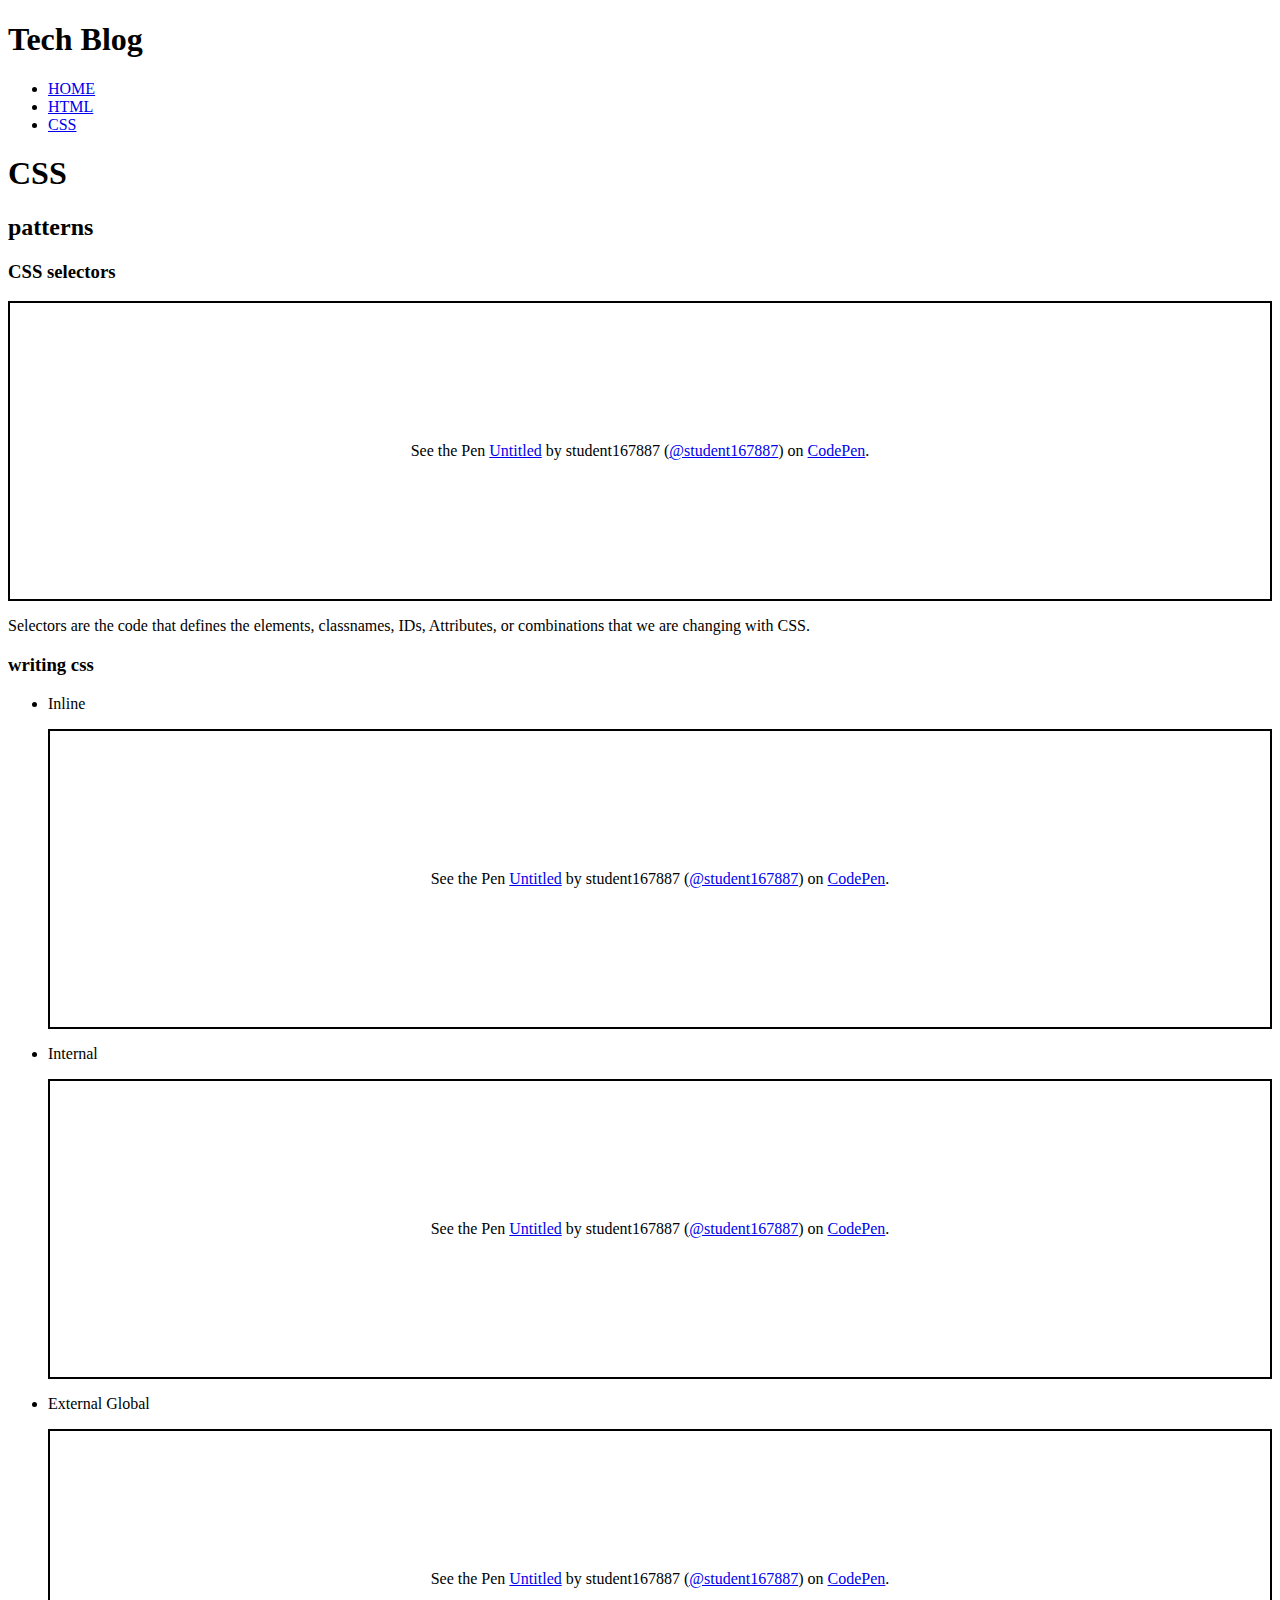
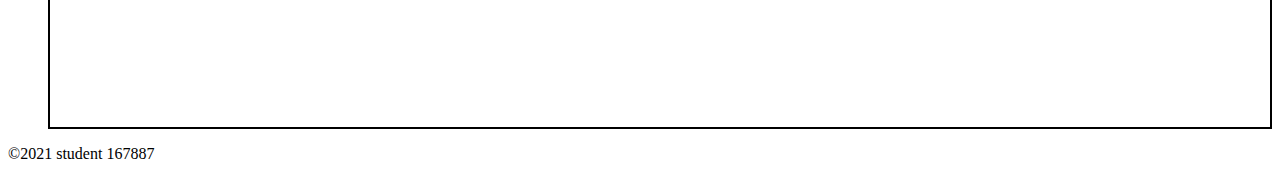
==== css.html @ a7ea8bfb "Update css.html" ====
<!DOCTYPE html>
<html>
  <head>
    <title>CSS</title>
  </head>
  <body>
   <header>
     <h1> Tech Blog </h1>
     <nav>
       <ul>
      <li> <a href="index.html"> HOME </a> </li>
       <li><a href="html.html"> HTML </a></li>
       <li><a href="css.html"> CSS </a></li>  
       </ul>
    </nav>
  </header>
   <article>
     <h1>CSS</h1>
     <h2>patterns</h2>

     <h3>CSS selectors </h3>

<p class="codepen" data-height="300" data-default-tab="html,result" data-slug-hash="RwZpLXX" data-user="student167887" style="height: 300px; box-sizing: border-box; display: flex; align-items: center; justify-content: center; border: 2px solid; margin: 1em 0; padding: 1em;">
  <span>See the Pen <a href="https://codepen.io/student167887/pen/RwZpLXX">
  Untitled</a> by student167887 (<a href="https://codepen.io/student167887">@student167887</a>)
  on <a href="https://codepen.io">CodePen</a>.</span>
</p>
<script async src="https://cpwebassets.codepen.io/assets/embed/ei.js"></script>
    
    <p> Selectors  are the code that defines the elements, classnames, IDs, Attributes, or combinations that we are changing with CSS.</p>
    
    <h3>writing css</h3>
    <ul>
    <li>Inline</li>
    <p class="codepen" data-height="300" data-default-tab="html,result" data-slug-hash="xxLqPxa" data-user="student167887" style="height: 300px; box-sizing: border-box; display: flex; align-items: center; justify-content: center; border: 2px solid; margin: 1em 0; padding: 1em;">
  <span>See the Pen <a href="https://codepen.io/student167887/pen/xxLqPxa">
  Untitled</a> by student167887 (<a href="https://codepen.io/student167887">@student167887</a>)
  on <a href="https://codepen.io">CodePen</a>.</span>
</p>
<script async src="https://cpwebassets.codepen.io/assets/embed/ei.js"></script>
    
    <li>Internal</li>
    
<p class="codepen" data-height="300" data-default-tab="html,result" data-slug-hash="poredJr" data-user="student167887" style="height: 300px; box-sizing: border-box; display: flex; align-items: center; justify-content: center; border: 2px solid; margin: 1em 0; padding: 1em;">
  <span>See the Pen <a href="https://codepen.io/student167887/pen/poredJr">
  Untitled</a> by student167887 (<a href="https://codepen.io/student167887">@student167887</a>)
  on <a href="https://codepen.io">CodePen</a>.</span>
</p>
<script async src="https://cpwebassets.codepen.io/assets/embed/ei.js"></script>
   
    <li> External Global</li>
    
    <p class="codepen" data-height="300" data-default-tab="html,result" data-slug-hash="mdMWqPy" data-user="student167887" style="height: 300px; box-sizing: border-box; display: flex; align-items: center; justify-content: center; border: 2px solid; margin: 1em 0; padding: 1em;">
  <span>See the Pen <a href="https://codepen.io/student167887/pen/mdMWqPy">
  Untitled</a> by student167887 (<a href="https://codepen.io/student167887">@student167887</a>)
  on <a href="https://codepen.io">CodePen</a>.</span>
</p>
<script async src="https://cpwebassets.codepen.io/assets/embed/ei.js"></script>
    
    </ul>
    
    
   </nav>
  </header>
    </article> 
  <footer>
    <p>&copy;2021 student 167887</p>
  </footer>
  </body>
</html>
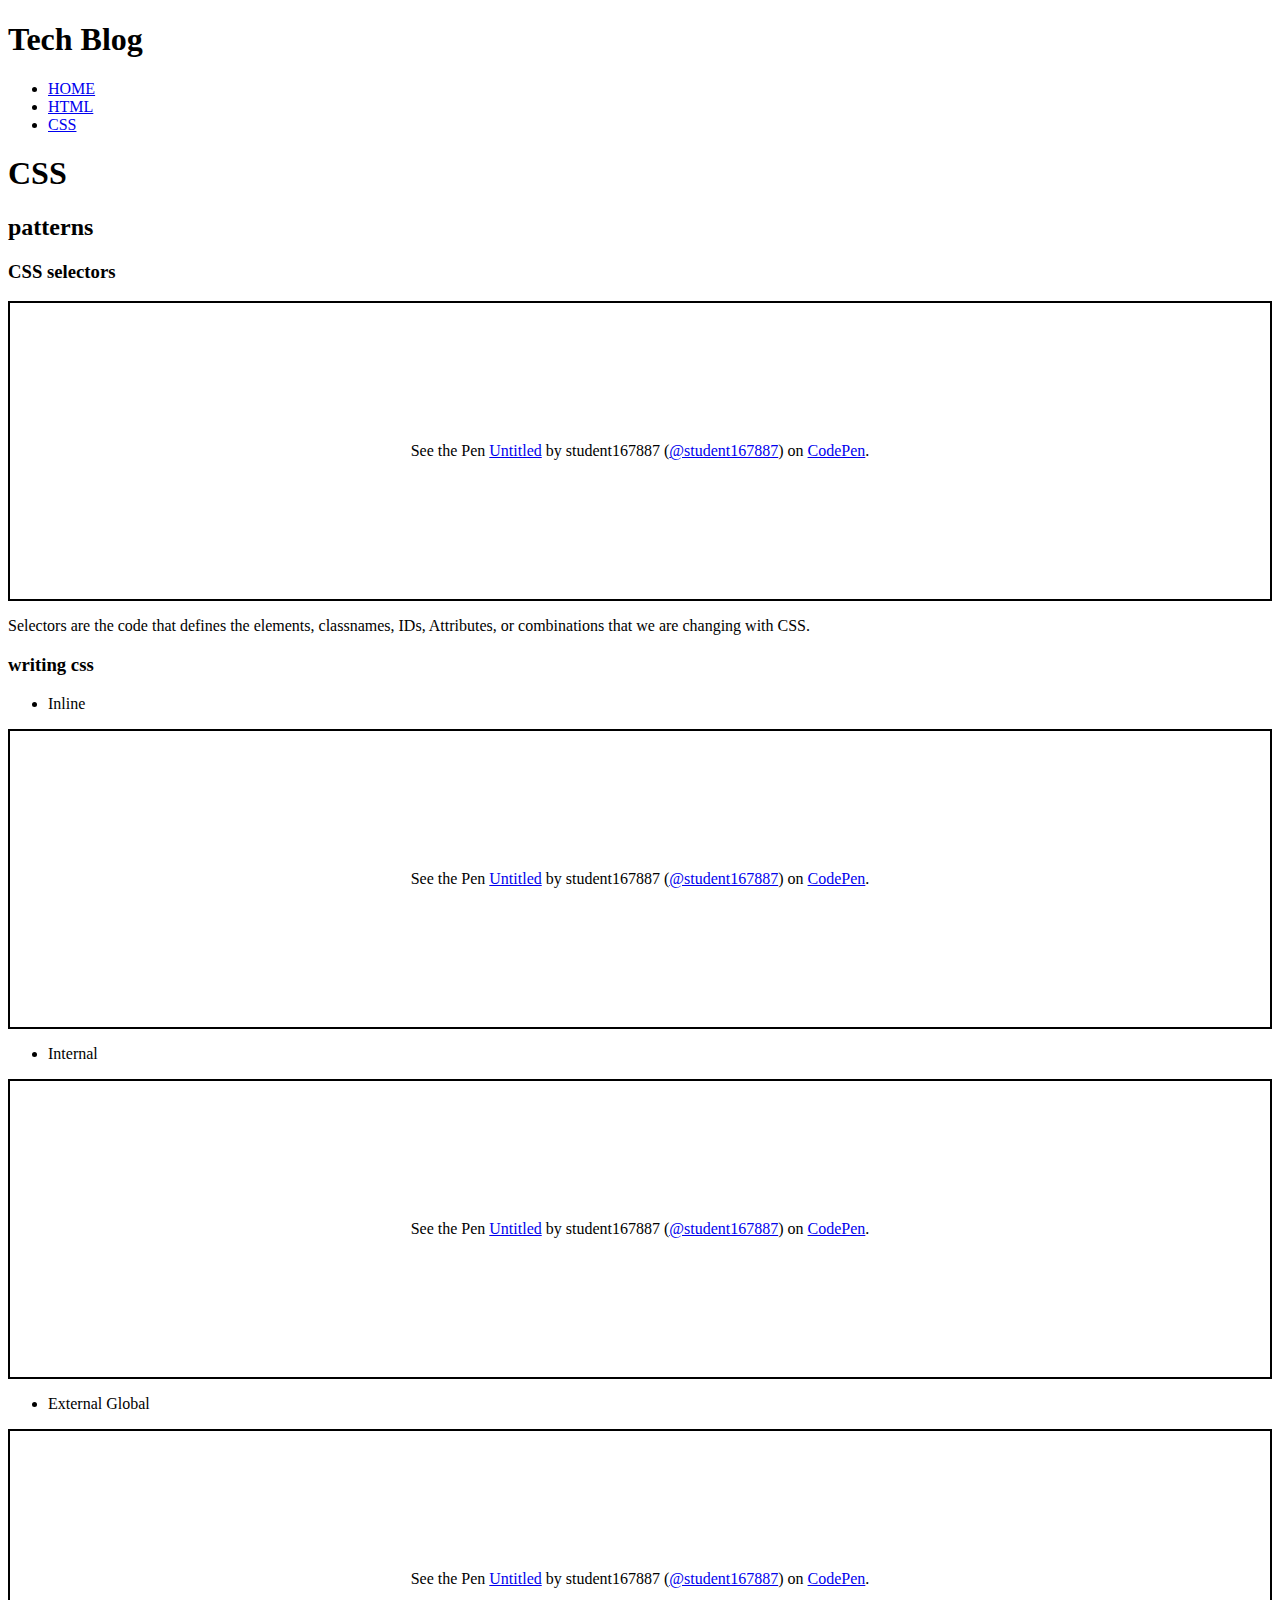
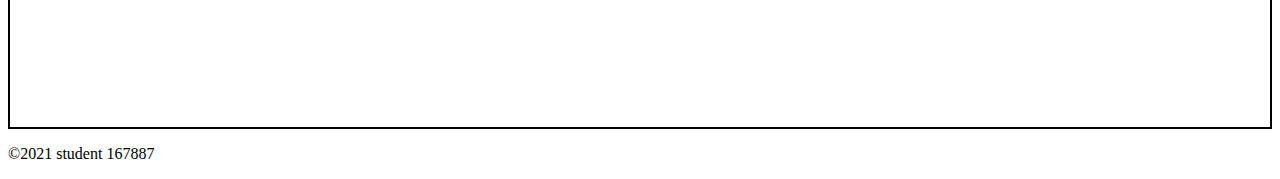
==== commit cbb8a21e: "Update css.html" ====
--- a/css.html
+++ b/css.html
@@ -20,27 +20,31 @@
 
      <h3>CSS selectors </h3>
 
-<p class="codepen" data-height="300" data-default-tab="html,result" data-slug-hash="RwZpLXX" data-user="student167887" style="height: 300px; box-sizing: border-box; display: flex; align-items: center; justify-content: center; border: 2px solid; margin: 1em 0; padding: 1em;">
-  <span>See the Pen <a href="https://codepen.io/student167887/pen/RwZpLXX">
+<p class="codepen" data-height="300" data-default-tab="html,result" data-slug-hash="MWvmjLN" data-user="student167887" style="height: 300px; box-sizing: border-box; display: flex; align-items: center; justify-content: center; border: 2px solid; margin: 1em 0; padding: 1em;">
+  <span>See the Pen <a href="https://codepen.io/student167887/pen/MWvmjLN">
   Untitled</a> by student167887 (<a href="https://codepen.io/student167887">@student167887</a>)
   on <a href="https://codepen.io">CodePen</a>.</span>
 </p>
-<script async src="https://cpwebassets.codepen.io/assets/embed/ei.js"></script>
+<script async src="https://cpwebassets.codepen.io/assets/embed/ei.js"></script> 
     
     <p> Selectors  are the code that defines the elements, classnames, IDs, Attributes, or combinations that we are changing with CSS.</p>
     
     <h3>writing css</h3>
     <ul>
     <li>Inline</li>
+     </ul>
+      
     <p class="codepen" data-height="300" data-default-tab="html,result" data-slug-hash="xxLqPxa" data-user="student167887" style="height: 300px; box-sizing: border-box; display: flex; align-items: center; justify-content: center; border: 2px solid; margin: 1em 0; padding: 1em;">
   <span>See the Pen <a href="https://codepen.io/student167887/pen/xxLqPxa">
   Untitled</a> by student167887 (<a href="https://codepen.io/student167887">@student167887</a>)
   on <a href="https://codepen.io">CodePen</a>.</span>
 </p>
 <script async src="https://cpwebassets.codepen.io/assets/embed/ei.js"></script>
-    
+         <ul>
+
     <li>Internal</li>
-    
+         </ul>
+
 <p class="codepen" data-height="300" data-default-tab="html,result" data-slug-hash="poredJr" data-user="student167887" style="height: 300px; box-sizing: border-box; display: flex; align-items: center; justify-content: center; border: 2px solid; margin: 1em 0; padding: 1em;">
   <span>See the Pen <a href="https://codepen.io/student167887/pen/poredJr">
   Untitled</a> by student167887 (<a href="https://codepen.io/student167887">@student167887</a>)
@@ -48,8 +52,10 @@
 </p>
 <script async src="https://cpwebassets.codepen.io/assets/embed/ei.js"></script>
    
+          <ul>
     <li> External Global</li>
-    
+         </ul>
+
     <p class="codepen" data-height="300" data-default-tab="html,result" data-slug-hash="mdMWqPy" data-user="student167887" style="height: 300px; box-sizing: border-box; display: flex; align-items: center; justify-content: center; border: 2px solid; margin: 1em 0; padding: 1em;">
   <span>See the Pen <a href="https://codepen.io/student167887/pen/mdMWqPy">
   Untitled</a> by student167887 (<a href="https://codepen.io/student167887">@student167887</a>)
@@ -57,7 +63,7 @@
 </p>
 <script async src="https://cpwebassets.codepen.io/assets/embed/ei.js"></script>
     
-    </ul>
+  
     
     
    </nav>
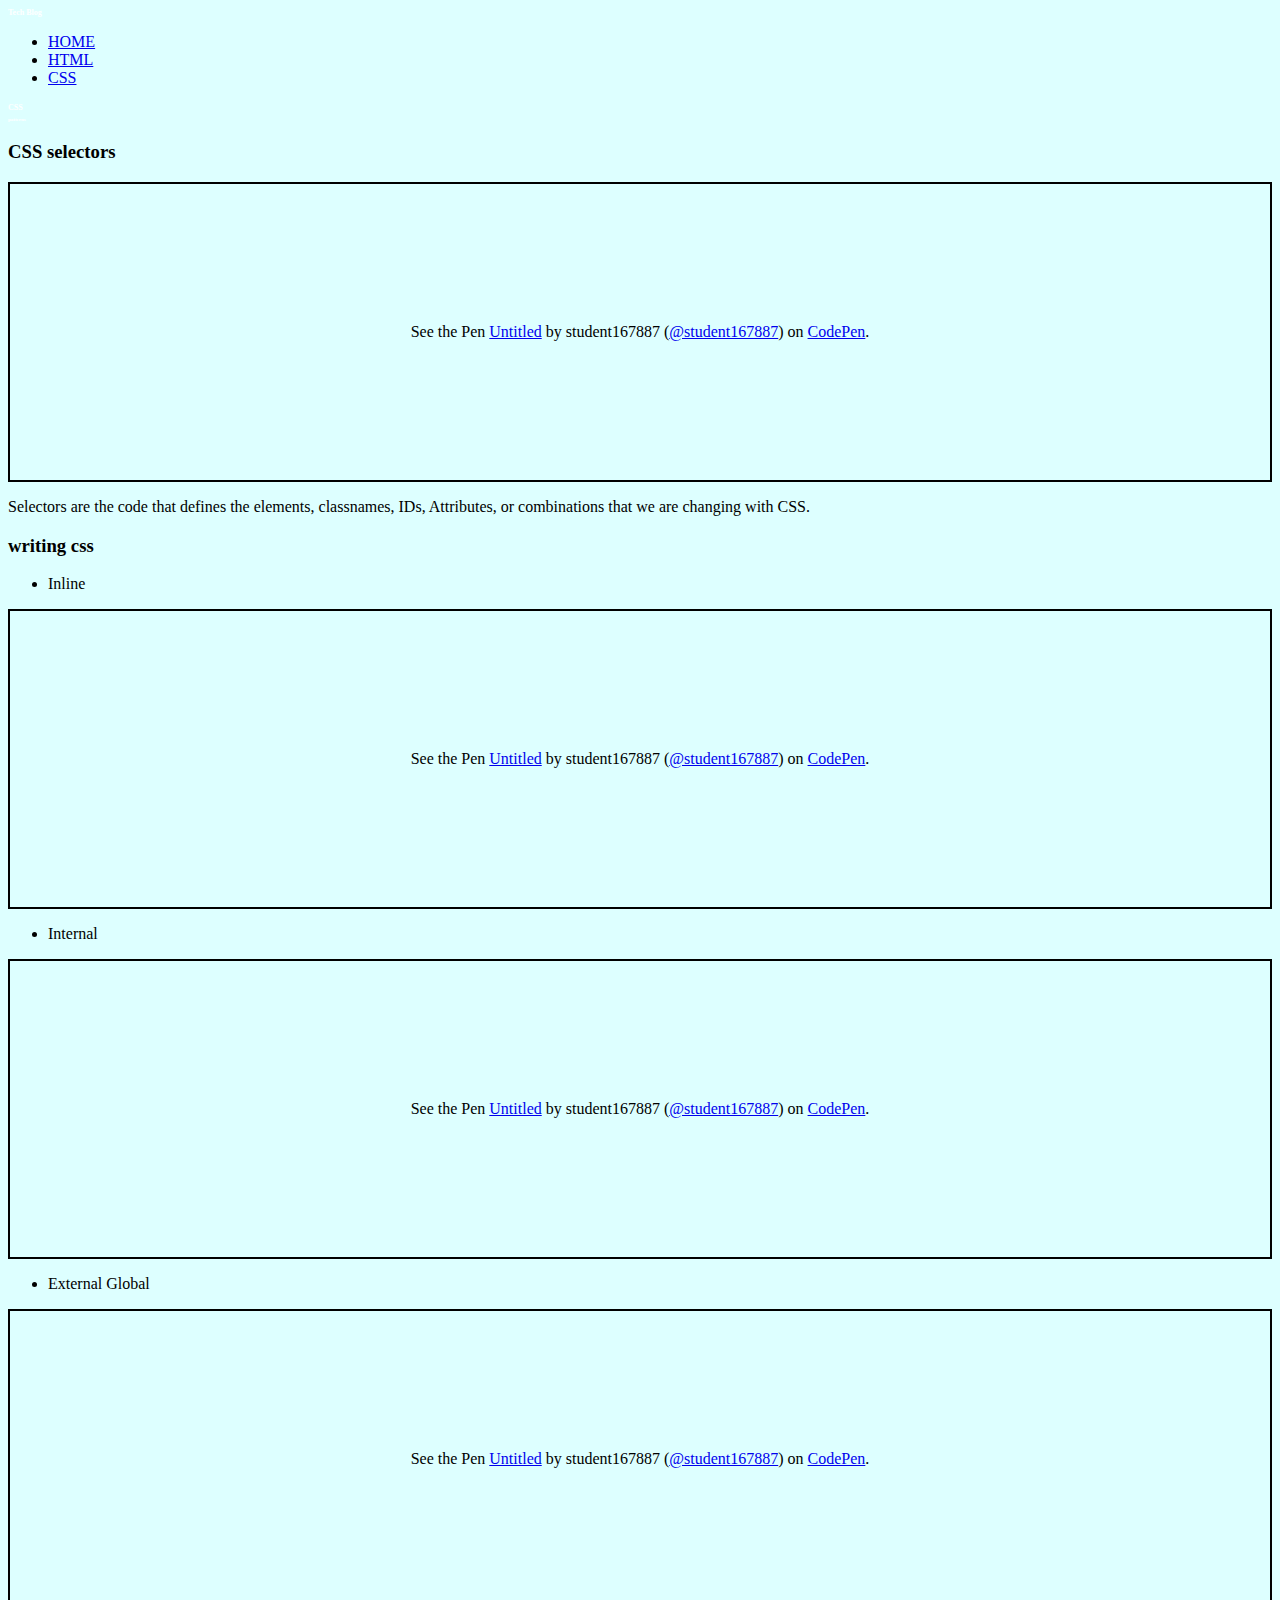
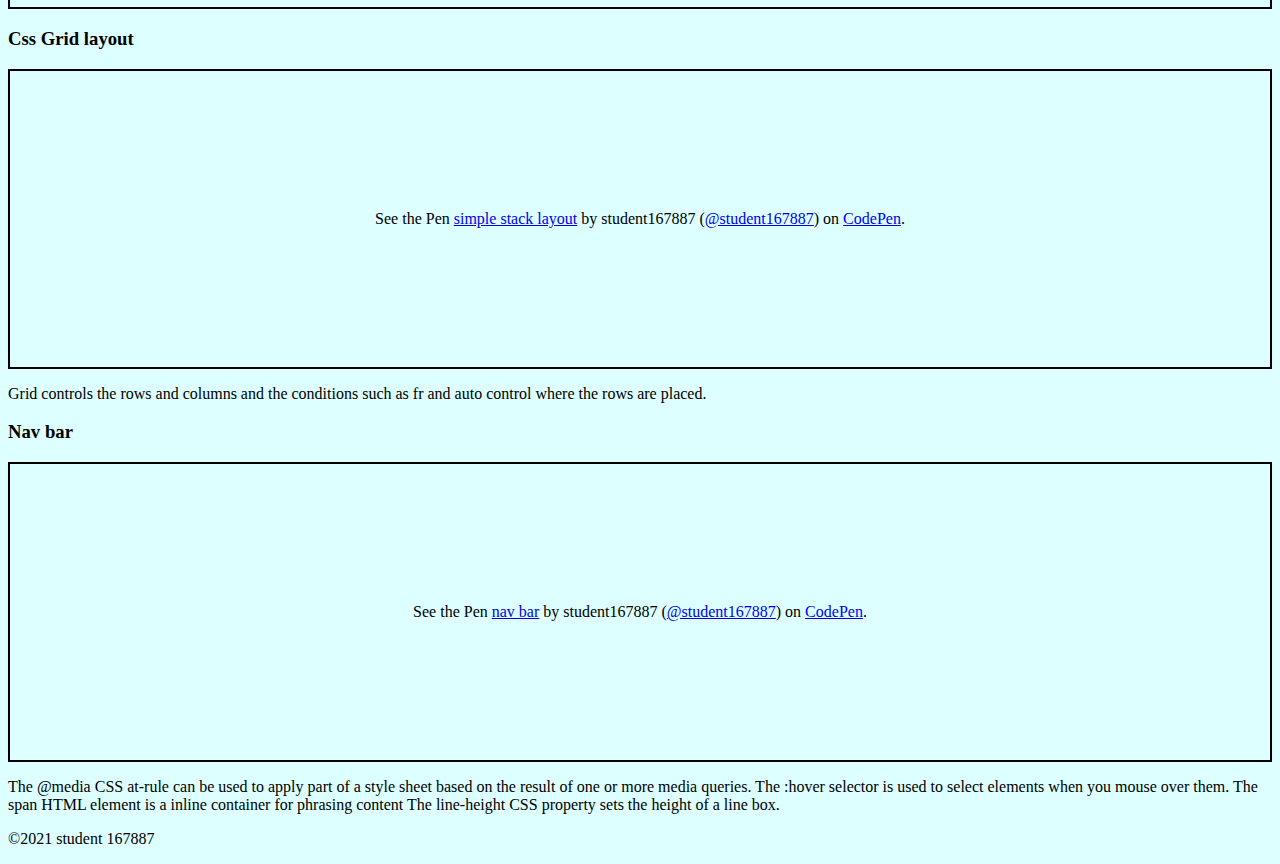
==== commit a54bacaf: "Update css.html" ====
--- a/css.html
+++ b/css.html
@@ -5,6 +5,7 @@
   </head>
   <body>
    <header>
+     <link href="style.css" rel="stylesheet" />
      <h1> Tech Blog </h1>
      <nav>
        <ul>
@@ -25,7 +26,7 @@
   Untitled</a> by student167887 (<a href="https://codepen.io/student167887">@student167887</a>)
   on <a href="https://codepen.io">CodePen</a>.</span>
 </p>
-<script async src="https://cpwebassets.codepen.io/assets/embed/ei.js"></script> 
+<script async src="https://cpwebassets.codepen.io/assets/embed/ei.js"></script>
     
     <p> Selectors  are the code that defines the elements, classnames, IDs, Attributes, or combinations that we are changing with CSS.</p>
     
@@ -63,9 +64,34 @@
 </p>
 <script async src="https://cpwebassets.codepen.io/assets/embed/ei.js"></script>
     
-  
+ <h3> Css Grid layout</h3> 
+     
+     <p class="codepen" data-height="300" data-default-tab="html,result" data-slug-hash="XWagJdo" data-user="student167887" style="height: 300px; box-sizing: border-box; display: flex; align-items: center; justify-content: center; border: 2px solid; margin: 1em 0; padding: 1em;">
+  <span>See the Pen <a href="https://codepen.io/student167887/pen/XWagJdo">
+  simple stack layout</a> by student167887 (<a href="https://codepen.io/student167887">@student167887</a>)
+  on <a href="https://codepen.io">CodePen</a>.</span>
+</p>
+<script async src="https://cpwebassets.codepen.io/assets/embed/ei.js"></script>
+     
+     <p>Grid controls the rows and columns and the conditions such as fr and auto control where the rows are placed.
+</p>
     
-    
+     <h3>Nav bar</h3>
+     
+     <p class="codepen" data-height="300" data-default-tab="html,result" data-slug-hash="zYdzeZv" data-user="student167887" style="height: 300px; box-sizing: border-box; display: flex; align-items: center; justify-content: center; border: 2px solid; margin: 1em 0; padding: 1em;">
+  <span>See the Pen <a href="https://codepen.io/student167887/pen/zYdzeZv">
+  nav bar</a> by student167887 (<a href="https://codepen.io/student167887">@student167887</a>)
+  on <a href="https://codepen.io">CodePen</a>.</span>
+</p>
+<script async src="https://cpwebassets.codepen.io/assets/embed/ei.js"></script>
+     
+     <p>The @media CSS at-rule can be used to apply part of a style sheet based on the result of one or more media queries. 
+The :hover selector is used to select elements when you mouse over them.
+The span HTML element is a  inline container for phrasing content
+The line-height CSS property sets the height of a line box.
+</p> 
+     
+     
    </nav>
   </header>
     </article> 
--- a/style.css
+++ b/style.css
@@ -0,0 +1,16 @@
+
+body{
+  background-color:#dff;
+}
+ 
+h1{
+  font-size:8px;
+  font-style:cursive;
+  color:#fff;
+}
+
+h2{
+  font-size:5px;
+  font-style:cursive;
+  color:#fff;
+}
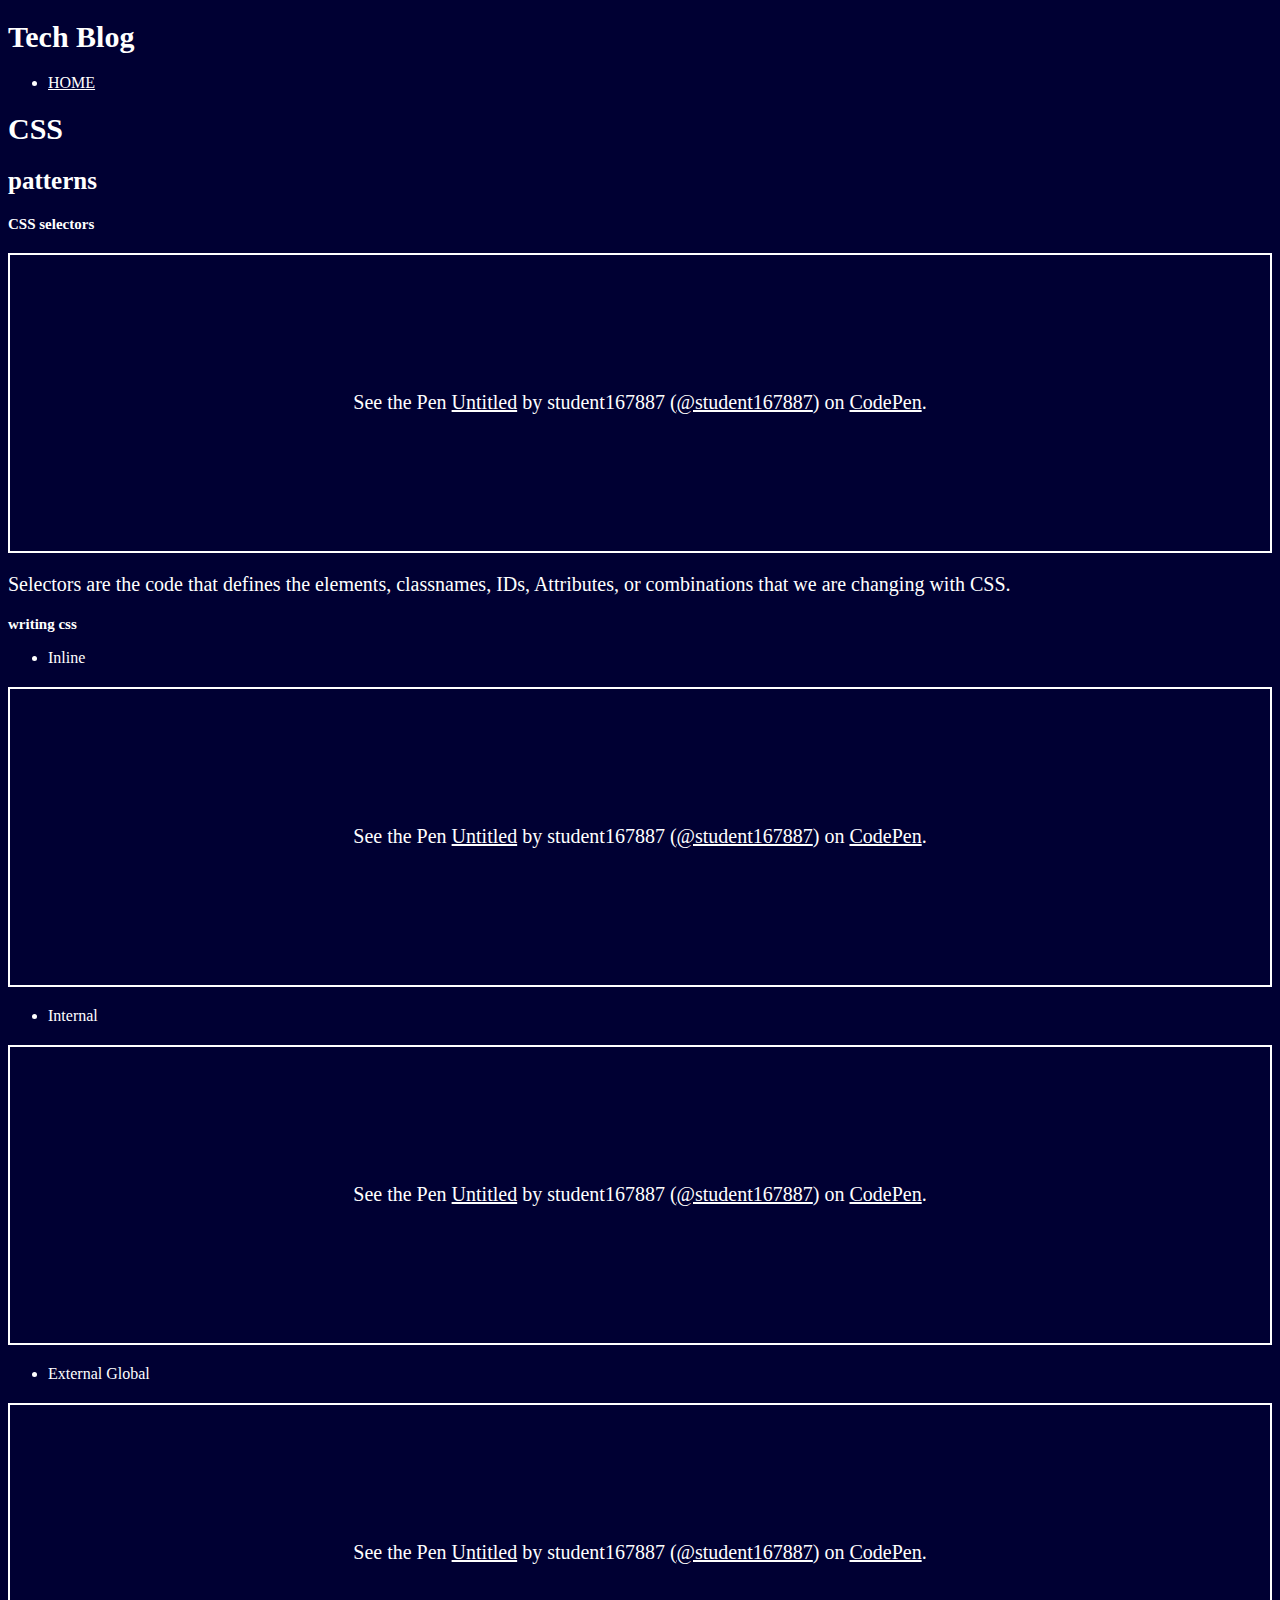
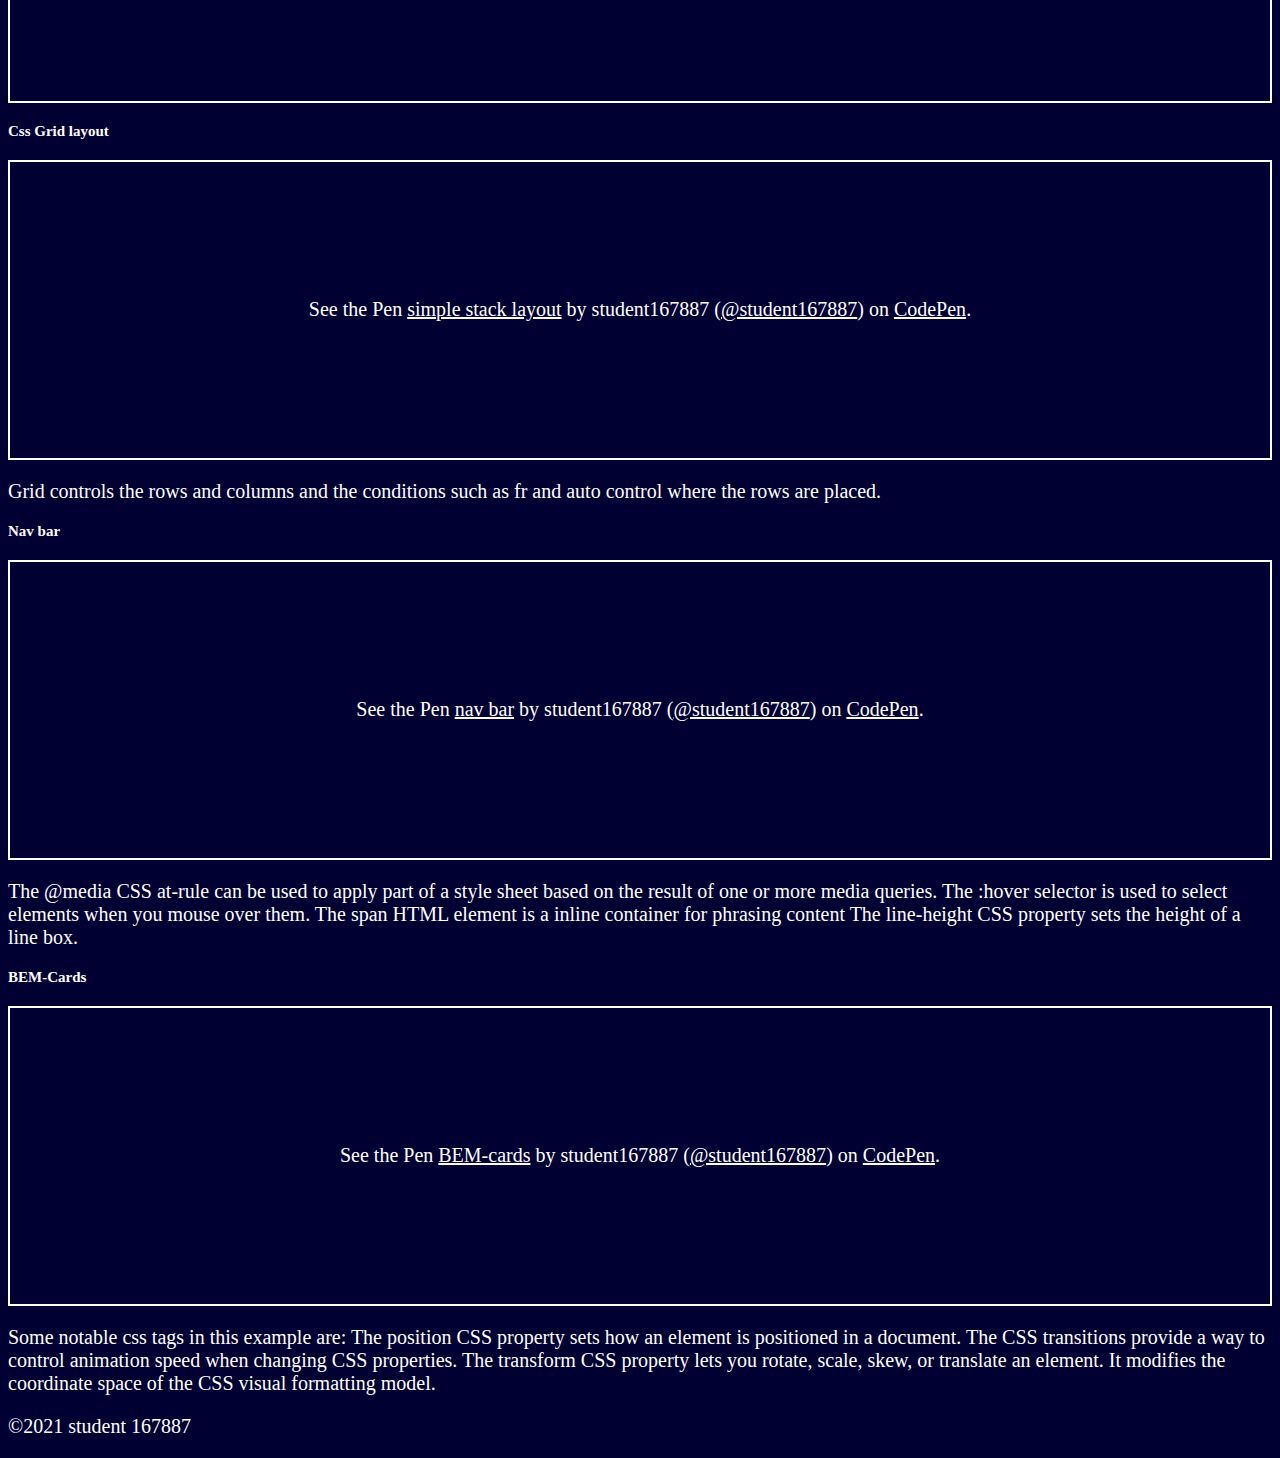
==== commit 93747d1f: "Update css.html" ====
--- a/css.html
+++ b/css.html
@@ -10,8 +10,7 @@
      <nav>
        <ul>
       <li> <a href="index.html"> HOME </a> </li>
-       <li><a href="html.html"> HTML </a></li>
-       <li><a href="css.html"> CSS </a></li>  
+       
        </ul>
     </nav>
   </header>
@@ -92,6 +91,20 @@
 </p> 
      
      
+     <h3>BEM-Cards</h3>
+     
+     <p class="codepen" data-height="300" data-default-tab="html,result" data-slug-hash="jOLLaJV" data-user="student167887" style="height: 300px; box-sizing: border-box; display: flex; align-items: center; justify-content: center; border: 2px solid; margin: 1em 0; padding: 1em;">
+  <span>See the Pen <a href="https://codepen.io/student167887/pen/jOLLaJV">
+  BEM-cards</a> by student167887 (<a href="https://codepen.io/student167887">@student167887</a>)
+  on <a href="https://codepen.io">CodePen</a>.</span>
+</p>
+<script async src="https://cpwebassets.codepen.io/assets/embed/ei.js"></script>
+     
+     <p> Some notable css tags in this example are: The position CSS property sets how an element is positioned in a document. The 
+CSS transitions provide a way to control animation speed when changing CSS properties.
+The transform CSS property lets you rotate, scale, skew, or translate an element. It modifies the coordinate space of the CSS visual formatting model.
+</p>
+     
    </nav>
   </header>
     </article> 
--- a/style.css
+++ b/style.css
@@ -1,16 +1,37 @@
 
 body{
-  background-color:#dff;
+  background-color:#000033;
 }
  
 h1{
-  font-size:8px;
+  font-size:30px;
   font-style:cursive;
   color:#fff;
 }
 
 h2{
-  font-size:5px;
+  font-size:25px;
   font-style:cursive;
   color:#fff;
 }
+
+h3{
+ font-size:15px;
+  font-style:fantasy;
+  color:#fff;
+}
+
+p{
+  color:#fff;
+   font-style:serif;
+  font-size:20px;
+}
+
+li{
+color:#fff;
+}
+
+a{
+color:#fff;
+}
+
